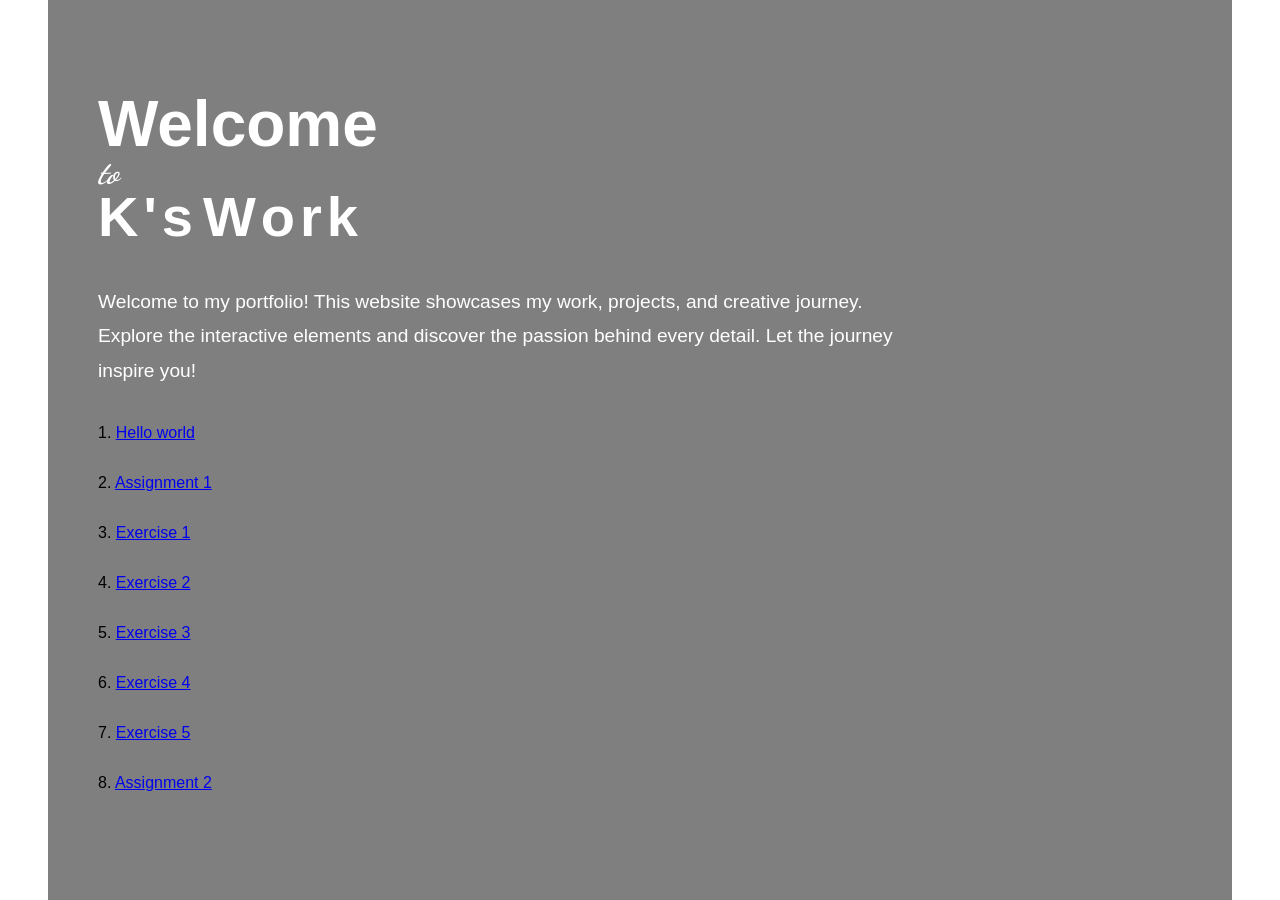
==== index.html @ f9318eab "Update index.html" ====
<!DOCTYPE html>
<html lang="en">
<head>
  <meta charset="UTF-8">
  <meta name="viewport" content="width=device-width, initial-scale=1.0">
  <title>Welcome to K's Work</title>
  <link href="https://fonts.googleapis.com/css2?family=Dancing+Script:wght@400;700&display=swap" rel="stylesheet">
  <style>
    /* General Reset */
    body {
      margin: 0;
      padding: 0;
      font-family: Arial, sans-serif;
      overflow: hidden;
    }

    /* Background Image */
    body::before {
      content: "";
      position: fixed;
      top: 0;
      left: 0;
      width: 100%;
      height: 100%;
      background: url('https://i.pinimg.com/originals/23/d6/63/23d663741021ea6c5ebad0fc3798e186.gif') no-repeat center center;
      background-size: cover;
      z-index: -1;
    }

    /* Translucent Container */
    .container {
      position: absolute;
      top: 0;
      left: 0;
      width: calc(100% - 6rem); /* 3rem margin on both sides */
      height: 100%;
      margin: 0 3rem;
      background: rgba(0, 0, 0, 0.5); /* Translucent overlay */
      display: flex;
      flex-direction: column;
      justify-content: center;
      align-items: flex-start;
      padding: 50px;
      box-sizing: border-box;
    }

    /* Main Heading Styles */
    .main-heading {
      color: white;
      margin: 0;
      line-height: 1;
    }

    .main-heading .welcome {
      font-size: 4rem;
      font-weight: bold;
    }

    .main-heading .to {
      font-size: 2rem;
      font-style: italic;
      font-family: 'Dancing Script', cursive;
    }

    .main-heading .ks-work {
      font-size: 3.5rem;
      font-family: 'Comic Sans MS', cursive, sans-serif; /* Bubbly font */
      display: flex;
      gap: 5px;
    }

    /* Animation for "K's Work" */
    .main-heading .ks-work span {
      display: inline-block;
      animation: bounce 2s infinite ease-in-out;
    }

    .main-heading .ks-work span:nth-child(odd) {
      animation-delay: 0.2s;
    }

    .main-heading .ks-work span:nth-child(even) {
      animation-delay: 0.4s;
    }

    @keyframes bounce {
      0%, 100% {
        transform: translateY(0);
      }
      50% {
        transform: translateY(-10px);
      }
    }

    /* Content Styling */
    .content {
      margin-top: 20px;
      color: white;
      font-size: 1.2rem;
      line-height: 1.8;
      max-width: 800px;
    }

    /* Social Media Links */
    .social-links {
      margin-top: 20px;
    }

    .social-links a {
      color: white;
      font-size: 1.5rem;
      margin-right: 15px;
      text-decoration: none;
      transition: color 0.3s ease;
    }

    .social-links a:hover {
      color: #FFD700; /* Gold color on hover */
    }
  </style>
</head>
<body>
  <!-- Translucent Content Container -->
  <div class="container">
    <!-- Main Heading -->
    <h1 class="main-heading">
      <span class="welcome">Welcome</span><br>
      <span class="to">to</span><br>
      <span class="ks-work">
        <span>K</span>
        <span>'</span>
        <span>s</span>
        <span> </span>
        <span>W</span>
        <span>o</span>
        <span>r</span>
        <span>k</span>
      </span>
    </h1>

    <!-- Content Section -->
    <div class="content">
      <p>
        Welcome to my portfolio! This website showcases my work, projects, and creative journey. 
        Explore the interactive elements and discover the passion behind every detail. Let the 
        journey inspire you!
      </p>
    </div>

    <p>1. <a href="https://kushi1311.github.io/UI-UX/hello-world/">Hello world</a></p>
    <p>2. <a href="https://kushi1311.github.io/UI-UX/assignment-one/">Assignment 1</a></p>
     <p>3. <a href="https://kushi1311.github.io/UI-UX/exercise-1/">Exercise 1</a></p>
     <p>4. <a href="https://kushi1311.github.io/UI-UX/exercise-2/">Exercise 2</a></p>
    <p>5. <a href="https://kushi1311.github.io/UI-UX/exercise-3/">Exercise 3</a></p>
    <p>6. <a href="https://kushi1311.github.io/UI-UX/exercise-4/">Exercise 4</a></p>
    <p>7. <a href="https://kushi1311.github.io/UI-UX/exercise-5/">Exercise 5</a></p>
     <p>8. <a href="https://kushi1311.github.io/UI-UX/Assignment-2/">Assignment 2</a></p>

    
  </div>
</body>
</html>
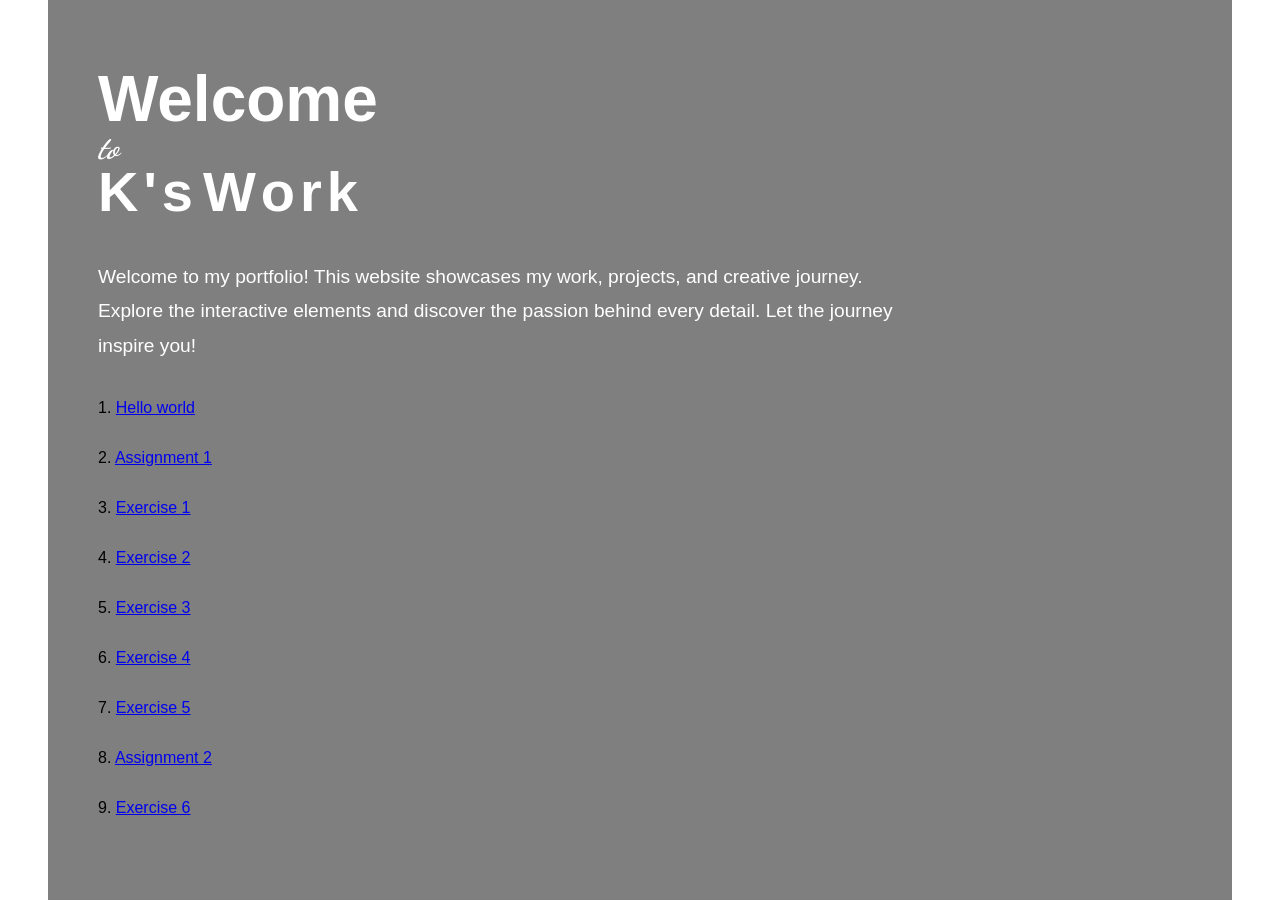
==== commit fbfbf74a: "Update index.html" ====
--- a/index.html
+++ b/index.html
@@ -155,6 +155,7 @@
     <p>6. <a href="https://kushi1311.github.io/UI-UX/exercise-4/">Exercise 4</a></p>
     <p>7. <a href="https://kushi1311.github.io/UI-UX/exercise-5/">Exercise 5</a></p>
      <p>8. <a href="https://kushi1311.github.io/UI-UX/Assignment-2/">Assignment 2</a></p>
+    <p>9. <a href="https://kushi1311.github.io/UI-UX/exercise-6/">Exercise 6</a></p>
 
     
   </div>
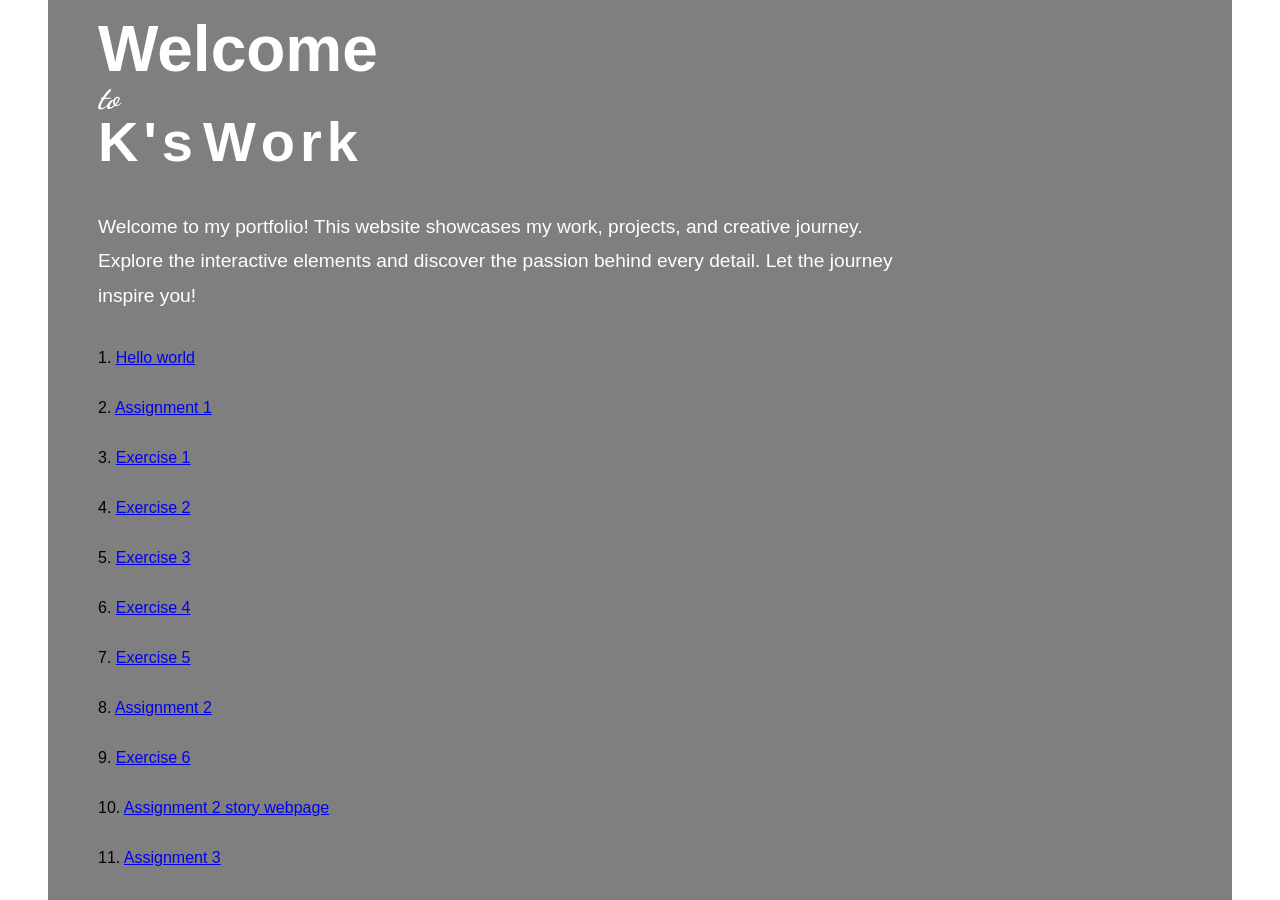
==== commit 42120e59: "Update index.html" ====
--- a/index.html
+++ b/index.html
@@ -156,6 +156,8 @@
     <p>7. <a href="https://kushi1311.github.io/UI-UX/exercise-5/">Exercise 5</a></p>
      <p>8. <a href="https://kushi1311.github.io/UI-UX/Assignment-2/">Assignment 2</a></p>
     <p>9. <a href="https://kushi1311.github.io/UI-UX/exercise-6/">Exercise 6</a></p>
+    <p>10. <a href="https://kushi1311.github.io/UI-UX/Assignment-2-story/">Assignment 2 story webpage</a></p>
+     <p>11. <a href="https://kushi1311.github.io/UI-UX/Assignment-3/">Assignment 3</a></p>
 
     
   </div>
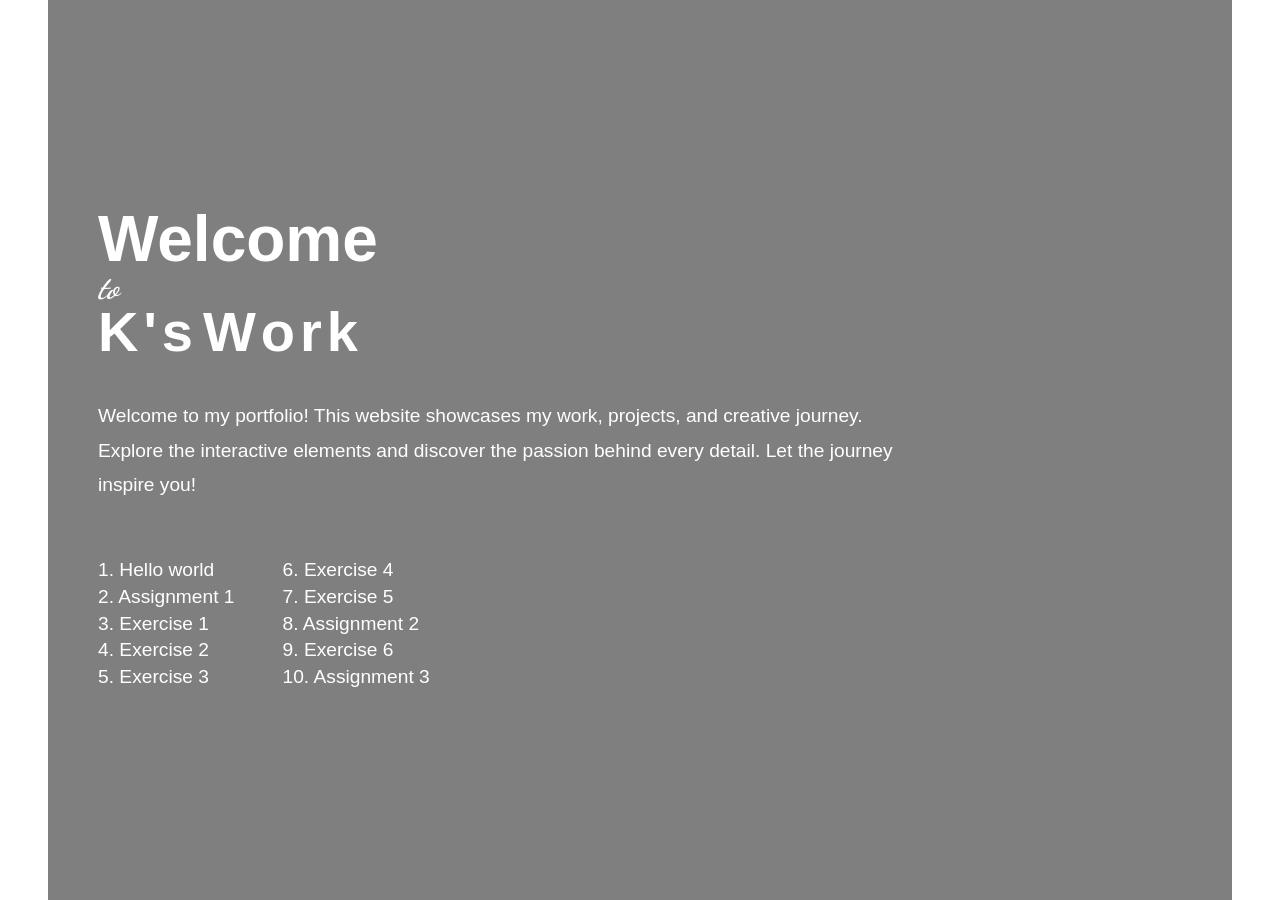
==== commit 1472ffac: "Update index.html" ====
--- a/index.html
+++ b/index.html
@@ -1,12 +1,11 @@
 <!DOCTYPE html>
 <html lang="en">
 <head>
-  <meta charset="UTF-8">
-  <meta name="viewport" content="width=device-width, initial-scale=1.0">
+  <meta charset="UTF-8" />
+  <meta name="viewport" content="width=device-width, initial-scale=1.0"/>
   <title>Welcome to K's Work</title>
   <link href="https://fonts.googleapis.com/css2?family=Dancing+Script:wght@400;700&display=swap" rel="stylesheet">
   <style>
-    /* General Reset */
     body {
       margin: 0;
       padding: 0;
@@ -14,7 +13,6 @@
       overflow: hidden;
     }
 
-    /* Background Image */
     body::before {
       content: "";
       position: fixed;
@@ -27,15 +25,14 @@
       z-index: -1;
     }
 
-    /* Translucent Container */
     .container {
       position: absolute;
       top: 0;
       left: 0;
-      width: calc(100% - 6rem); /* 3rem margin on both sides */
+      width: calc(100% - 6rem);
       height: 100%;
       margin: 0 3rem;
-      background: rgba(0, 0, 0, 0.5); /* Translucent overlay */
+      background: rgba(0, 0, 0, 0.5);
       display: flex;
       flex-direction: column;
       justify-content: center;
@@ -44,7 +41,6 @@
       box-sizing: border-box;
     }
 
-    /* Main Heading Styles */
     .main-heading {
       color: white;
       margin: 0;
@@ -64,12 +60,11 @@
 
     .main-heading .ks-work {
       font-size: 3.5rem;
-      font-family: 'Comic Sans MS', cursive, sans-serif; /* Bubbly font */
+      font-family: 'Comic Sans MS', cursive, sans-serif;
       display: flex;
       gap: 5px;
     }
 
-    /* Animation for "K's Work" */
     .main-heading .ks-work span {
       display: inline-block;
       animation: bounce 2s infinite ease-in-out;
@@ -92,7 +87,6 @@
       }
     }
 
-    /* Content Styling */
     .content {
       margin-top: 20px;
       color: white;
@@ -101,28 +95,34 @@
       max-width: 800px;
     }
 
-    /* Social Media Links */
-    .social-links {
-      margin-top: 20px;
+    /* Portfolio links styled in two columns */
+    .links-wrapper {
+      display: flex;
+      gap: 3rem;
+      margin-top: 2rem;
+      color: white;
+      font-size: 1.2rem;
+      flex-wrap: wrap;
     }
 
-    .social-links a {
+    .links-wrapper div p {
+      margin: 0.3rem 0;
+    }
+
+    .links-wrapper a {
       color: white;
-      font-size: 1.5rem;
-      margin-right: 15px;
       text-decoration: none;
       transition: color 0.3s ease;
     }
 
-    .social-links a:hover {
-      color: #FFD700; /* Gold color on hover */
+    .links-wrapper a:hover {
+      color: #FFD700;
+      text-decoration: underline;
     }
   </style>
 </head>
 <body>
-  <!-- Translucent Content Container -->
   <div class="container">
-    <!-- Main Heading -->
     <h1 class="main-heading">
       <span class="welcome">Welcome</span><br>
       <span class="to">to</span><br>
@@ -138,7 +138,6 @@
       </span>
     </h1>
 
-    <!-- Content Section -->
     <div class="content">
       <p>
         Welcome to my portfolio! This website showcases my work, projects, and creative journey. 
@@ -147,19 +146,26 @@
       </p>
     </div>
 
-    <p>1. <a href="https://kushi1311.github.io/UI-UX/hello-world/">Hello world</a></p>
-    <p>2. <a href="https://kushi1311.github.io/UI-UX/assignment-one/">Assignment 1</a></p>
-     <p>3. <a href="https://kushi1311.github.io/UI-UX/exercise-1/">Exercise 1</a></p>
-     <p>4. <a href="https://kushi1311.github.io/UI-UX/exercise-2/">Exercise 2</a></p>
-    <p>5. <a href="https://kushi1311.github.io/UI-UX/exercise-3/">Exercise 3</a></p>
-    <p>6. <a href="https://kushi1311.github.io/UI-UX/exercise-4/">Exercise 4</a></p>
-    <p>7. <a href="https://kushi1311.github.io/UI-UX/exercise-5/">Exercise 5</a></p>
-     <p>8. <a href="https://kushi1311.github.io/UI-UX/Assignment-2/">Assignment 2</a></p>
-    <p>9. <a href="https://kushi1311.github.io/UI-UX/exercise-6/">Exercise 6</a></p>
-    <p>10. <a href="https://kushi1311.github.io/UI-UX/Assignment-2-story/">Assignment 2 story webpage</a></p>
-     <p>11. <a href="https://kushi1311.github.io/UI-UX/Assignment-3/">Assignment 3</a></p>
+    <!-- Portfolio Links in Two Columns -->
+    <div class="links-wrapper">
+      <!-- Column 1 -->
+      <div>
+        <p>1. <a href="https://kushi1311.github.io/UI-UX/hello-world/">Hello world</a></p>
+        <p>2. <a href="https://kushi1311.github.io/UI-UX/assignment-one/">Assignment 1</a></p>
+        <p>3. <a href="https://kushi1311.github.io/UI-UX/exercise-1/">Exercise 1</a></p>
+        <p>4. <a href="https://kushi1311.github.io/UI-UX/exercise-2/">Exercise 2</a></p>
+        <p>5. <a href="https://kushi1311.github.io/UI-UX/exercise-3/">Exercise 3</a></p>
+      </div>
 
-    
+      <!-- Column 2 -->
+      <div>
+        <p>6. <a href="https://kushi1311.github.io/UI-UX/exercise-4/">Exercise 4</a></p>
+        <p>7. <a href="https://kushi1311.github.io/UI-UX/exercise-5/">Exercise 5</a></p>
+        <p>8. <a href="https://kushi1311.github.io/UI-UX/Assignment-2/">Assignment 2</a></p>
+        <p>9. <a href="https://kushi1311.github.io/UI-UX/exercise-6/">Exercise 6</a></p>
+        <p>10. <a href="https://kushi1311.github.io/UI-UX/assignment-3">Assignment 3</a></p>
+      </div>
+    </div>
   </div>
 </body>
 </html>
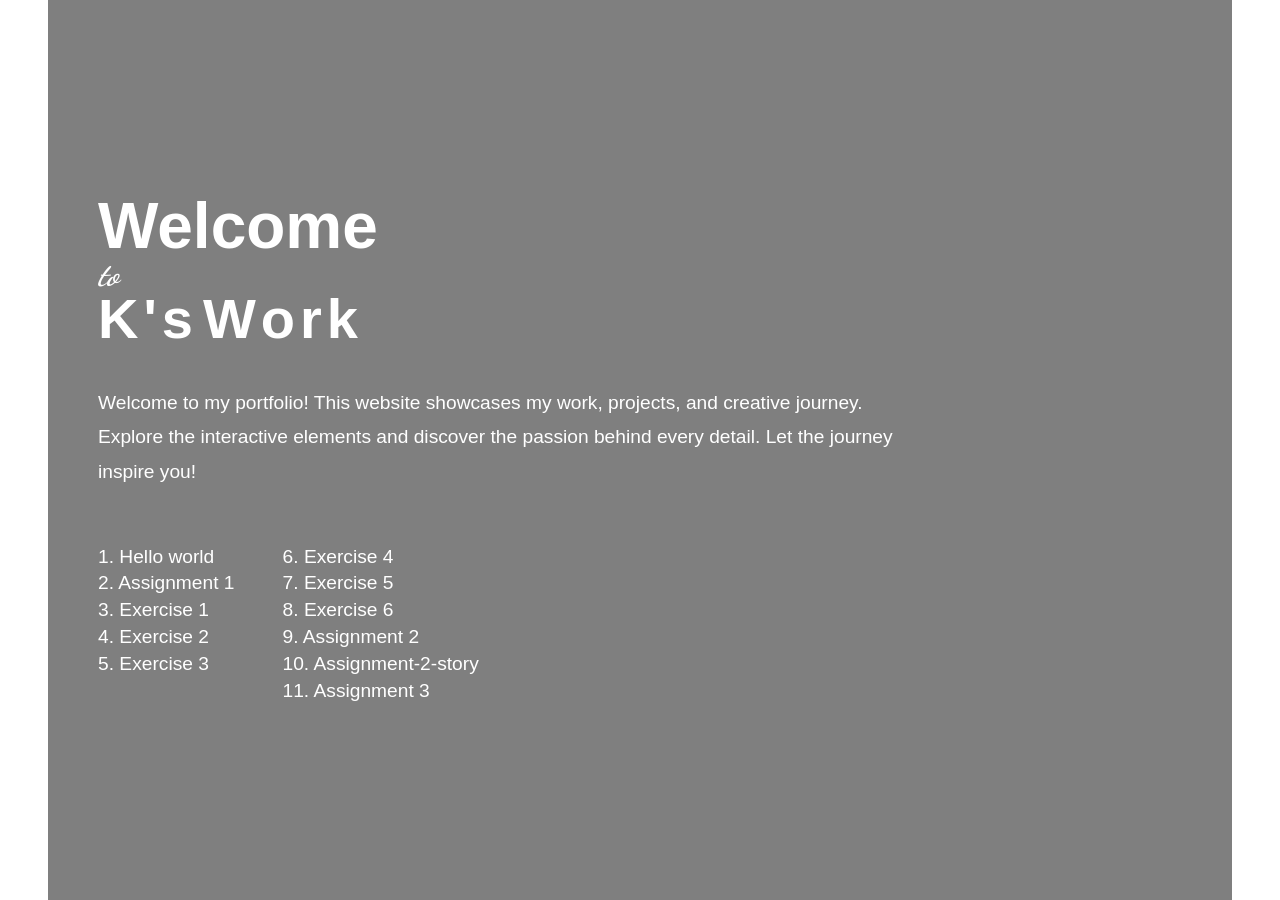
==== commit 853e7b7a: "Update index.html" ====
--- a/index.html
+++ b/index.html
@@ -161,9 +161,10 @@
       <div>
         <p>6. <a href="https://kushi1311.github.io/UI-UX/exercise-4/">Exercise 4</a></p>
         <p>7. <a href="https://kushi1311.github.io/UI-UX/exercise-5/">Exercise 5</a></p>
-        <p>8. <a href="https://kushi1311.github.io/UI-UX/Assignment-2/">Assignment 2</a></p>
-        <p>9. <a href="https://kushi1311.github.io/UI-UX/exercise-6/">Exercise 6</a></p>
-        <p>10. <a href="https://kushi1311.github.io/UI-UX/assignment-3">Assignment 3</a></p>
+        <p>8. <a href="https://kushi1311.github.io/UI-UX/exercise-6/">Exercise 6</a></p>
+        <p>9. <a href="https://kushi1311.github.io/UI-UX/Assignment-2/">Assignment 2</a></p>
+        <p>10. <a href="https://kushi1311.github.io/UI-UX/assignment-2-story/">Assignment-2-story</a></p>
+        <p>11. <a href="https://kushi1311.github.io/UI-UX/assignment-3">Assignment 3</a></p>
       </div>
     </div>
   </div>
